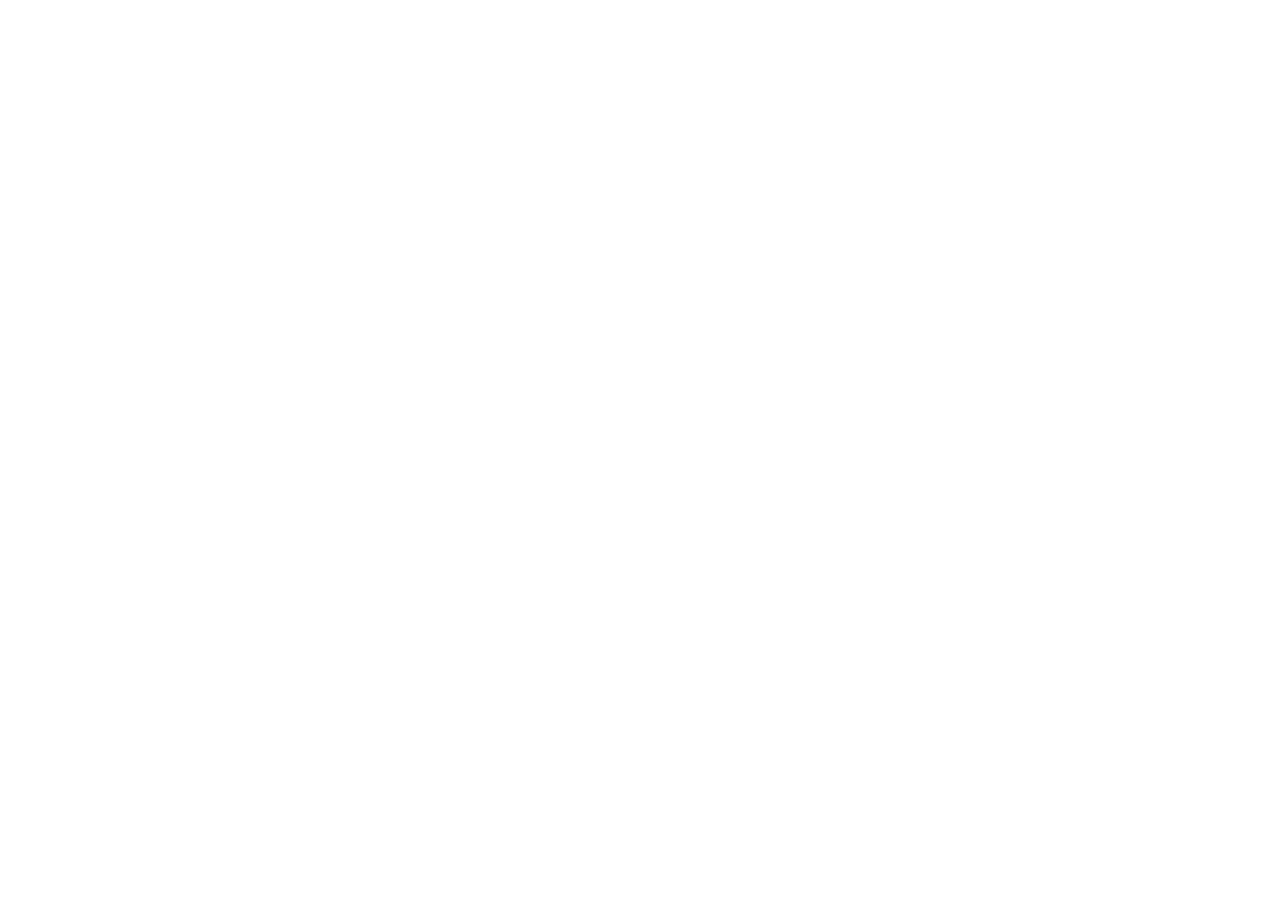
==== Lab: 02 - About Me, with a guessing game/index.html @ c8b3b940 "upload my files" ====
<!DOCTYPE html>
<html lang="en">
<head>
    <meta charset="UTF-8">
    <meta http-equiv="X-UA-Compatible" content="IE=edge">
    <meta name="viewport" content="width=device-width, initial-scale=1.0">
    <title>Document</title>
</head>
<body>
    <script src="js/app.js"></script>
</body>
</html>
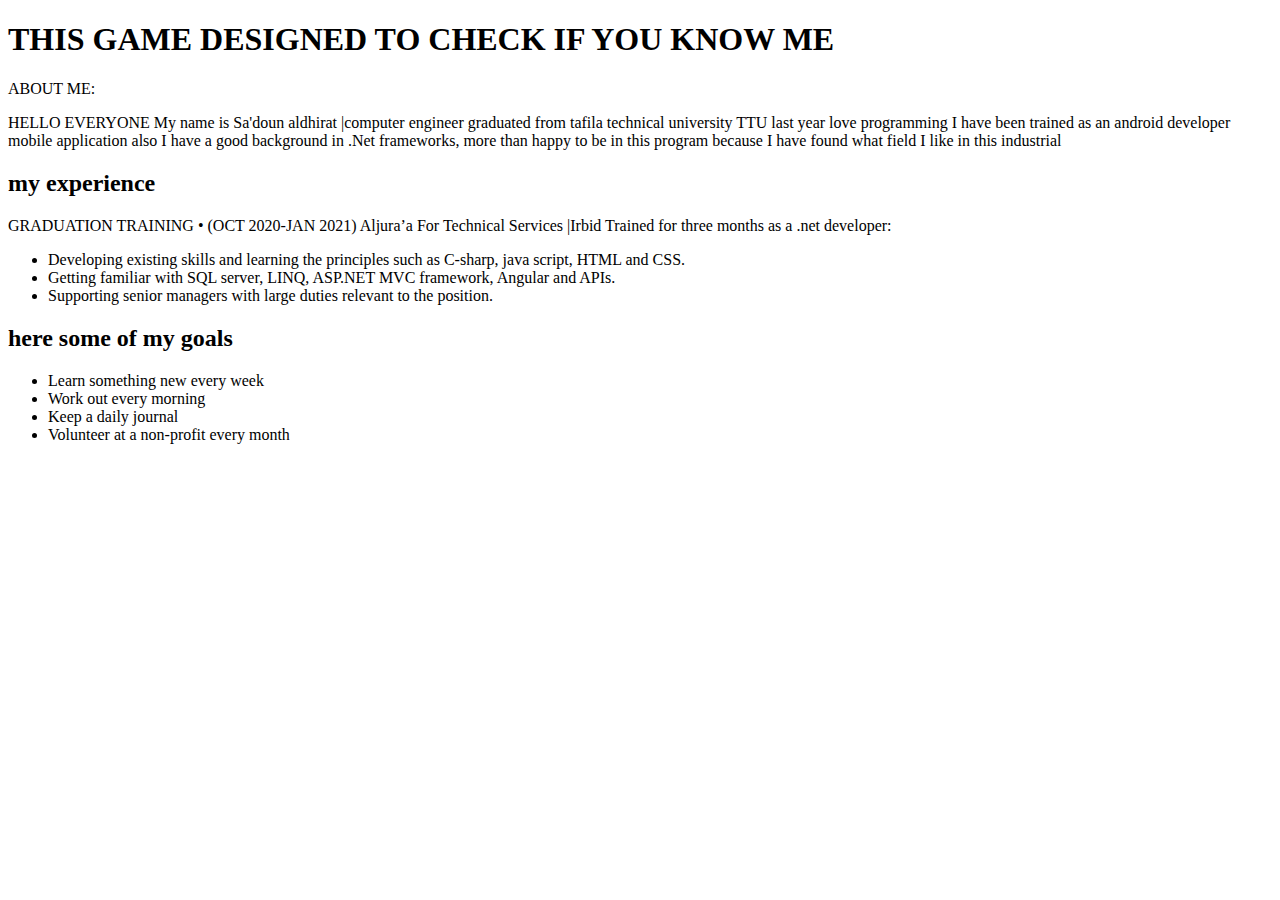
==== commit efafc6a3: "fix my code" ====
--- a/Lab: 02 - About Me, with a guessing game/index.html
+++ b/Lab: 02 - About Me, with a guessing game/index.html
@@ -7,6 +7,34 @@
     <title>Document</title>
 </head>
 <body>
+    <h1>THIS GAME DESIGNED TO CHECK IF YOU KNOW ME</h1>
+    <P>ABOUT ME:</P>
+    <P>HELLO EVERYONE My name is Sa'doun aldhirat |computer engineer graduated from tafila technical university  TTU last year love programming I have been trained as an android developer mobile application also I have a good background in .Net frameworks, more than happy to be in this program because I have found what field I like in this industrial </P>
+
+    <P><h2>my experience</h2>
+        GRADUATION TRAINING • (OCT 2020-JAN 2021) Aljura’a For Technical Services |Irbid Trained for three months as a .net developer:
+        <ul>
+           <li>Developing existing skills and learning the principles such as
+               C-sharp, java script, HTML and CSS.</li>
+           <li> Getting familiar with SQL server, LINQ, ASP.NET MVC
+                framework, Angular and APIs.</li>
+           <li>Supporting senior managers with large duties relevant to
+               the position.</li>
+        </ul>
+    </P>
+    <h2>here some of my goals</h2>
+    <ul>
+        <li>Learn something new every week </li>
+        <li>Work out every morning</li>
+        <li>Keep a daily journal</li>
+        <li>Volunteer at a non-profit every month</li>
+    </ul>
+    <P>
+
+    </P>
+
+
+
     <script src="js/app.js"></script>
 </body>
 </html>